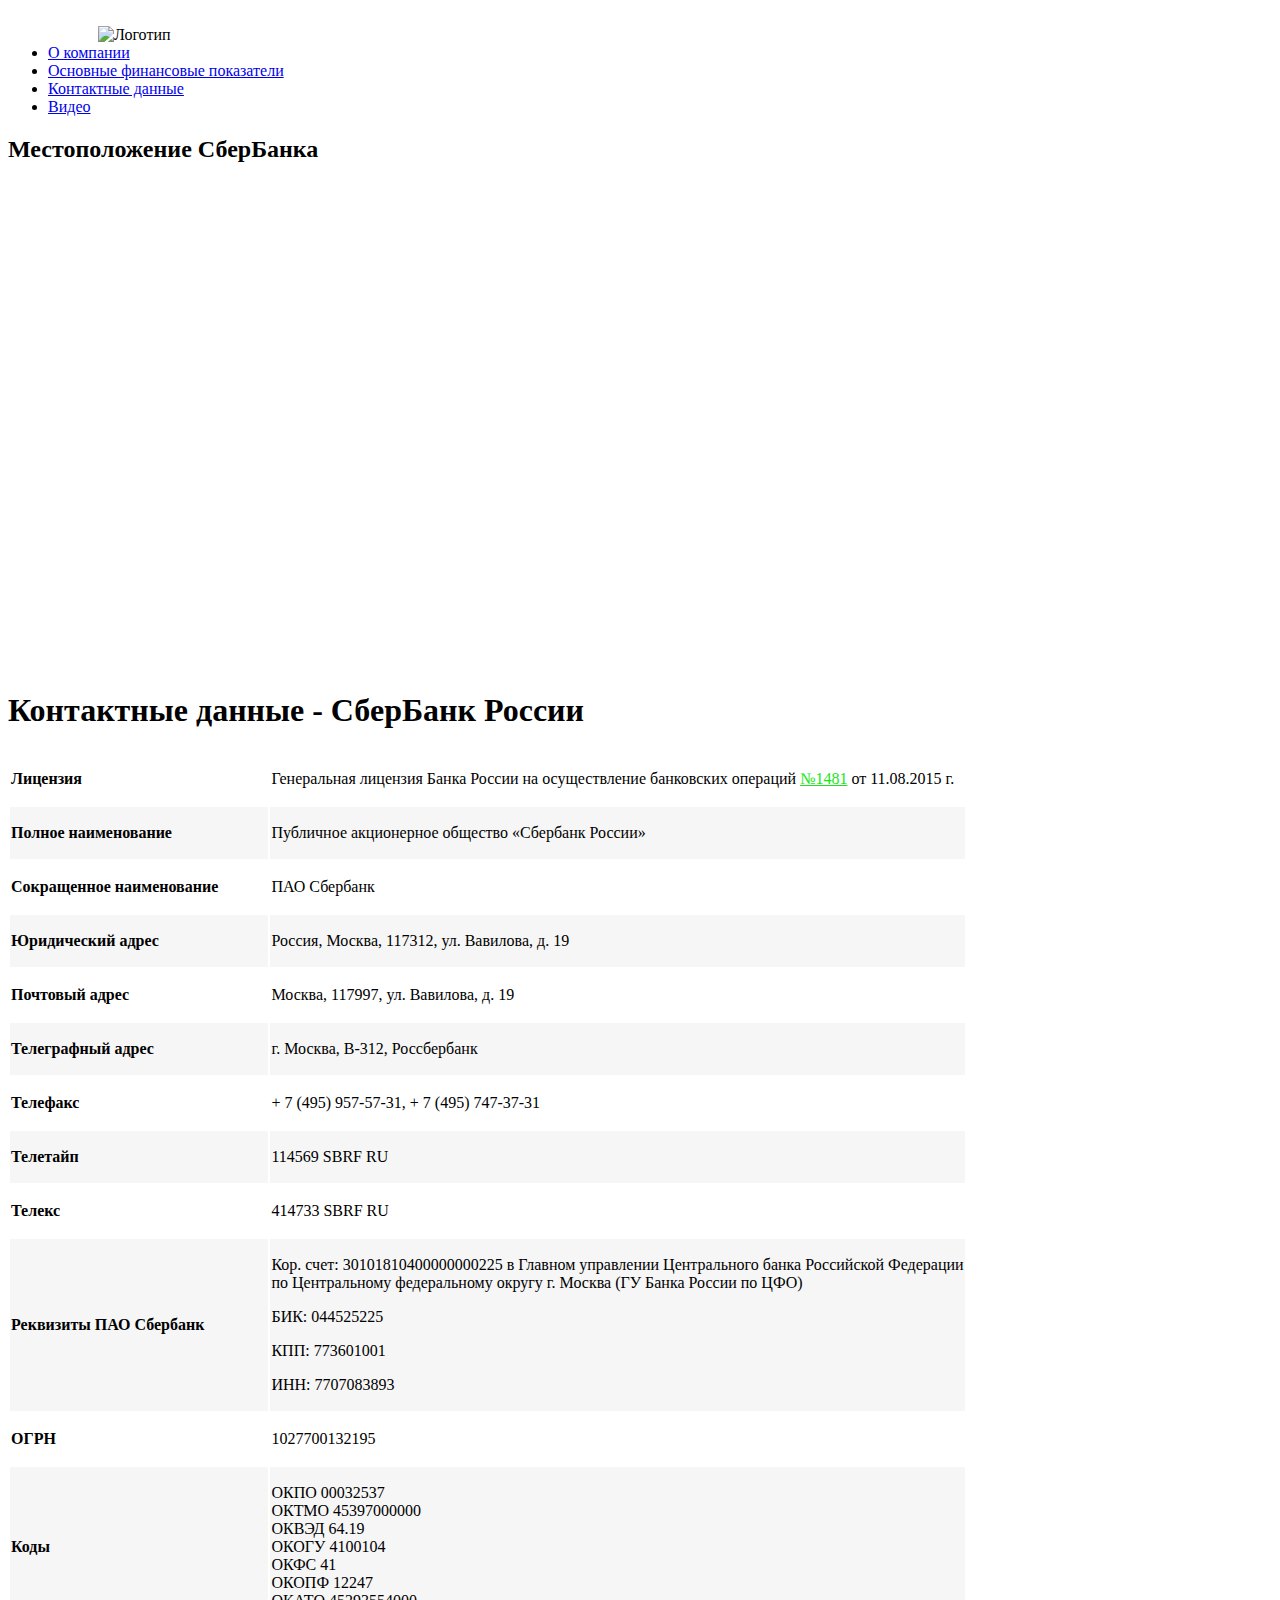
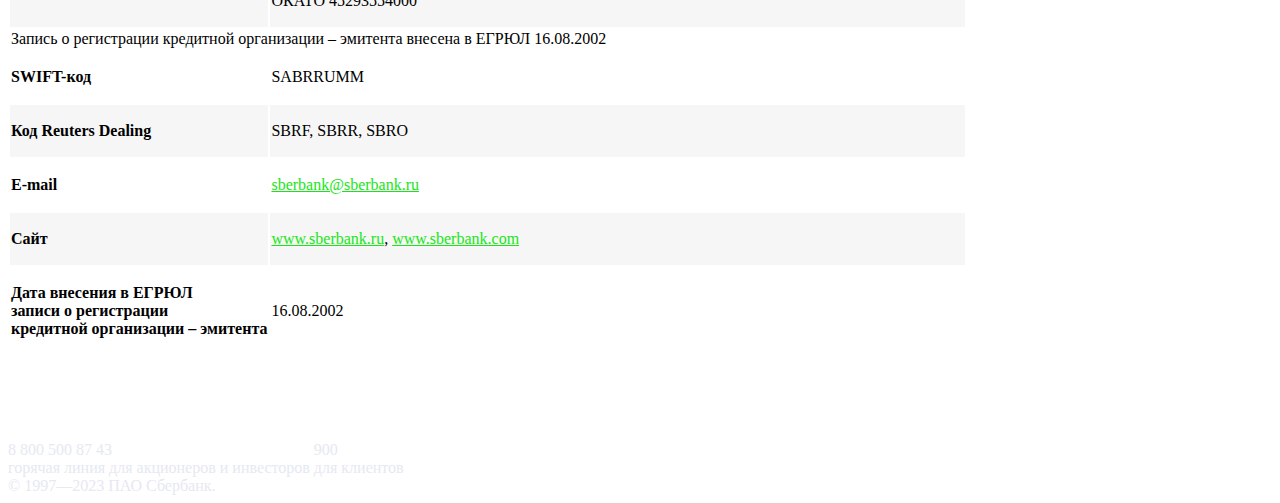
==== contact.html @ 531e31f3 "Создание страницы Контактные данные" ====
<!DOCTYPE html>
<html lang="ru">
<head>
  <meta charset="UTF-8">
  <meta name="viewport" content="width=device-width, initial-scale=1.0">
  <link rel="stylesheet" href="styles.css">
  <link href="https://www.sberbank.ru/portalserver/static/templates/%5BBBHOST%5D/KomBaseMasterpageTemplate/static/favicon-32x32.png" rel="icon" sizes="32x32" type="image/png"> 
  <title>Контактные данные - Сбербанк России</title> 
</head>
<body>
  <header>
    <nav>
      <ul>
        <img style="width: 100px; margin: 10px 70px 0px 50px" src="https://upload.wikimedia.org/wikipedia/commons/thumb/9/9b/Sberbank_Logo_2020.svg/2560px-Sberbank_Logo_2020.svg.png" alt="Логотип">
        <li><a href="about.html">О компании</a></li>
        <li><a href="financials.html">Основные финансовые показатели</a></li>
        <li><a class="active" href="contact.html">Контактные данные</a></li>
        <li><a href="video.html">Видео</a></li>
      </ul>
    </nav>
  </header>

  <main>
    <h2 class="zag">Местоположение СберБанка</h2>
    <iframe src="https://www.google.com/maps/embed?pb=!1m18!1m12!1m3!1d2248.3866652238084!2d37.576913076904006!3d55.699650396083825!2m3!1f0!2f0!3f0!3m2!1i1024!2i768!4f13.1!3m3!1m2!1s0x46b54dca3278d1a9%3A0x49fa1c437445c67e!2z0KHQsdC10YDQn9C10YDQstGL0Lk!5e0!3m2!1sru!2snl!4v1685252424705!5m2!1sru!2snl" width="600" height="450" style="border:0;" allowfullscreen="" loading="lazy" referrerpolicy="no-referrer-when-downgrade"></iframe>
    <p>&nbsp;&nbsp;</p>
    <h1 class="zag">Контактные данные - СберБанк России</h1>
    <table>
      <tbody>
        <tr>
          <td>
            <p><strong>Лицензия</strong></p>
          </td>
          <td>
            <p>Генеральная лицензия Банка России на осуществление банковских операций <a href="https://www.sberbank.com/common/img/uploaded/files/pdf/normative_docs/general_license_for_banking_operations.pdf" class="text" style="color: rgb(23, 230, 23); margin-left: 0px;" target="_blank">№1481</a>&nbsp;от 11.08.2015 г.</p>
          </td>
        </tr>
        <tr style="background-color: #f6f6f6">
          <td>
            <p><strong>Полное наименование</strong></p>
          </td>
          <td>
            <p>Публичное акционерное общество «Сбербанк России»</p>
          </td>
        </tr>
        <tr>
          <td>
            <p><strong>Сокращенное наименование</strong></p>
          </td>
          <td>
            <p>ПАО Сбербанк</p>
          </td>
        </tr>
        <tr style="background-color: #f6f6f6">
          <td>
            <p><strong>Юридический адрес</strong></p>
          </td>
          <td>
            <p>Россия, Москва, 117312, ул.&nbsp;Вавилова, д.&nbsp;19&nbsp;</p>
          </td>
        </tr>
        <tr>
          <td>
            <p><strong>Почтовый адрес</strong></p>
          </td>
          <td>
            <p>Москва, 117997, ул.&nbsp;Вавилова, д.&nbsp;19&nbsp;</p>
          </td>
        </tr>
        <tr style="background-color: #f6f6f6">
          <td>
            <p><strong>Телеграфный адрес</strong></p>
          </td>
          <td>
            <p>г. Москва, В-312, Россбербанк</p>
          </td>
        </tr>
        <tr>
          <td>
            <p><strong>Телефакс</strong></p>
          </td>
          <td>
            <p>+ 7&nbsp;(495) 957-57-31, + 7&nbsp;(495) 747-37-31</p>
          </td>
        </tr>
        <tr style="background-color: #f6f6f6">
          <td>
            <p><strong>Телетайп</strong></p>
          </td>
          <td>
            <p>114569&nbsp;SBRF RU&nbsp;</p>
          </td>
        </tr>
        <tr>
          <td>
            <p><strong>Телекс</strong></p>
          </td>
          <td>
            <p>414733&nbsp;SBRF RU&nbsp;</p>
          </td>
        </tr>
        <tr style="background-color: #f6f6f6">
          <td>
            <p><strong>Реквизиты ПАО Сбербанк</strong></p>
          </td>
          <td>
            <p>Кор. счет: 30101810400000000225 в&nbsp;Главном управлении Центрального банка Российской Федерации<br>по Центральному федеральному округу г. Москва (ГУ Банка России по ЦФО)</p><p>БИК: 044525225</p><p>КПП: 773601001</p><p>ИНН: 7707083893</p>
          </td>
        </tr>
        <tr>
          <td>
            <p><strong>ОГРН</strong></p>
          </td>
          <td>
            <p>1027700132195</p>
          </td>
        </tr>
        <tr style="background-color: #f6f6f6">
          <td>
            <p><strong>Коды</strong></p>
          </td>
          <td>
            <p>ОКПО 00032537<br>ОКТМО 45397000000<br>ОКВЭД 64.19<br>ОКОГУ 4100104<br>ОКФС 41<br>ОКОПФ 12247<br>ОКАТО 45293554000</p>
          </td>
        </tr>
        <tr>
          <td colspan="2" class="text">Запись о регистрации кредитной организации – эмитента внесена в ЕГРЮЛ 16.08.2002</td>
        </tr>
        <tr>
          <td>
            <p><strong>SWIFT-код</strong></p>
          </td>
          <td>
            <p>SABRRUMM</p>
          </td>
        </tr>
        <tr style="background-color: #f6f6f6">
          <td>
            <p><strong>Код Reuters Dealing</strong></p>
          </td>
          <td>
            <p>SBRF, SBRR, SBRO</p>
          </td>
        </tr>
        <tr>
          <td>
            <p><strong>E-mail</strong></p>
          </td>
          <td>
            <p><a href="mailto:sberbank@sberbank.ru" class="text" style="color: rgb(23, 230, 23); margin-left: 0px;">sberbank@sberbank.ru</a></p>
          </td>
        </tr>
        <tr style="background-color: #f6f6f6">
          <td>
            <p><strong>Сайт</strong></p>
          </td>
          <td>
            <p><a href="http://www.sberbank.ru/" class="text" style="color: rgb(23, 230, 23); margin-left: 0px;" target="_blank">www.sberbank.ru</a>, <a href="http://www.sberbank.com/" class="text" style="color: rgb(23, 230, 23); margin-left: 0px;" target="_blank">www.sberbank.com</a></p>
          </td>
        </tr>
        <tr>
          <td>
            <p><strong>Дата внесения в ЕГРЮЛ<br>записи о регистрации<br>кредитной организации – эмитента</strong></p>
          </td>
          <td>
            <p>16.08.2002</p>
          </td>
        </tr>
      </tbody>
    </table>
      
    <p>&nbsp;&nbsp;</p>
  </main>

  <footer>
    <p>&nbsp;&nbsp;</p>
    <div style="display: inline-block;">
      <div class="zag2" style="color: #e5e9f2">
        8 800 500 87 43
      </div>
      <div class="text" style="color: #e5e9f2;">горячая линия для акционеров и инвесторов</div>
    </div>
    <div style="display: inline-block;">
      <div class="zag2" style="color: #e5e9f2;">900</div>
      <div class="text" style="color: #e5e9f2;">для клиентов</div>
    </div>
    <div class="text" style="color: #e5e9f2;">© 1997—2023 ПАО Сбербанк.
    </div>
  </footer>
</body>
</html>
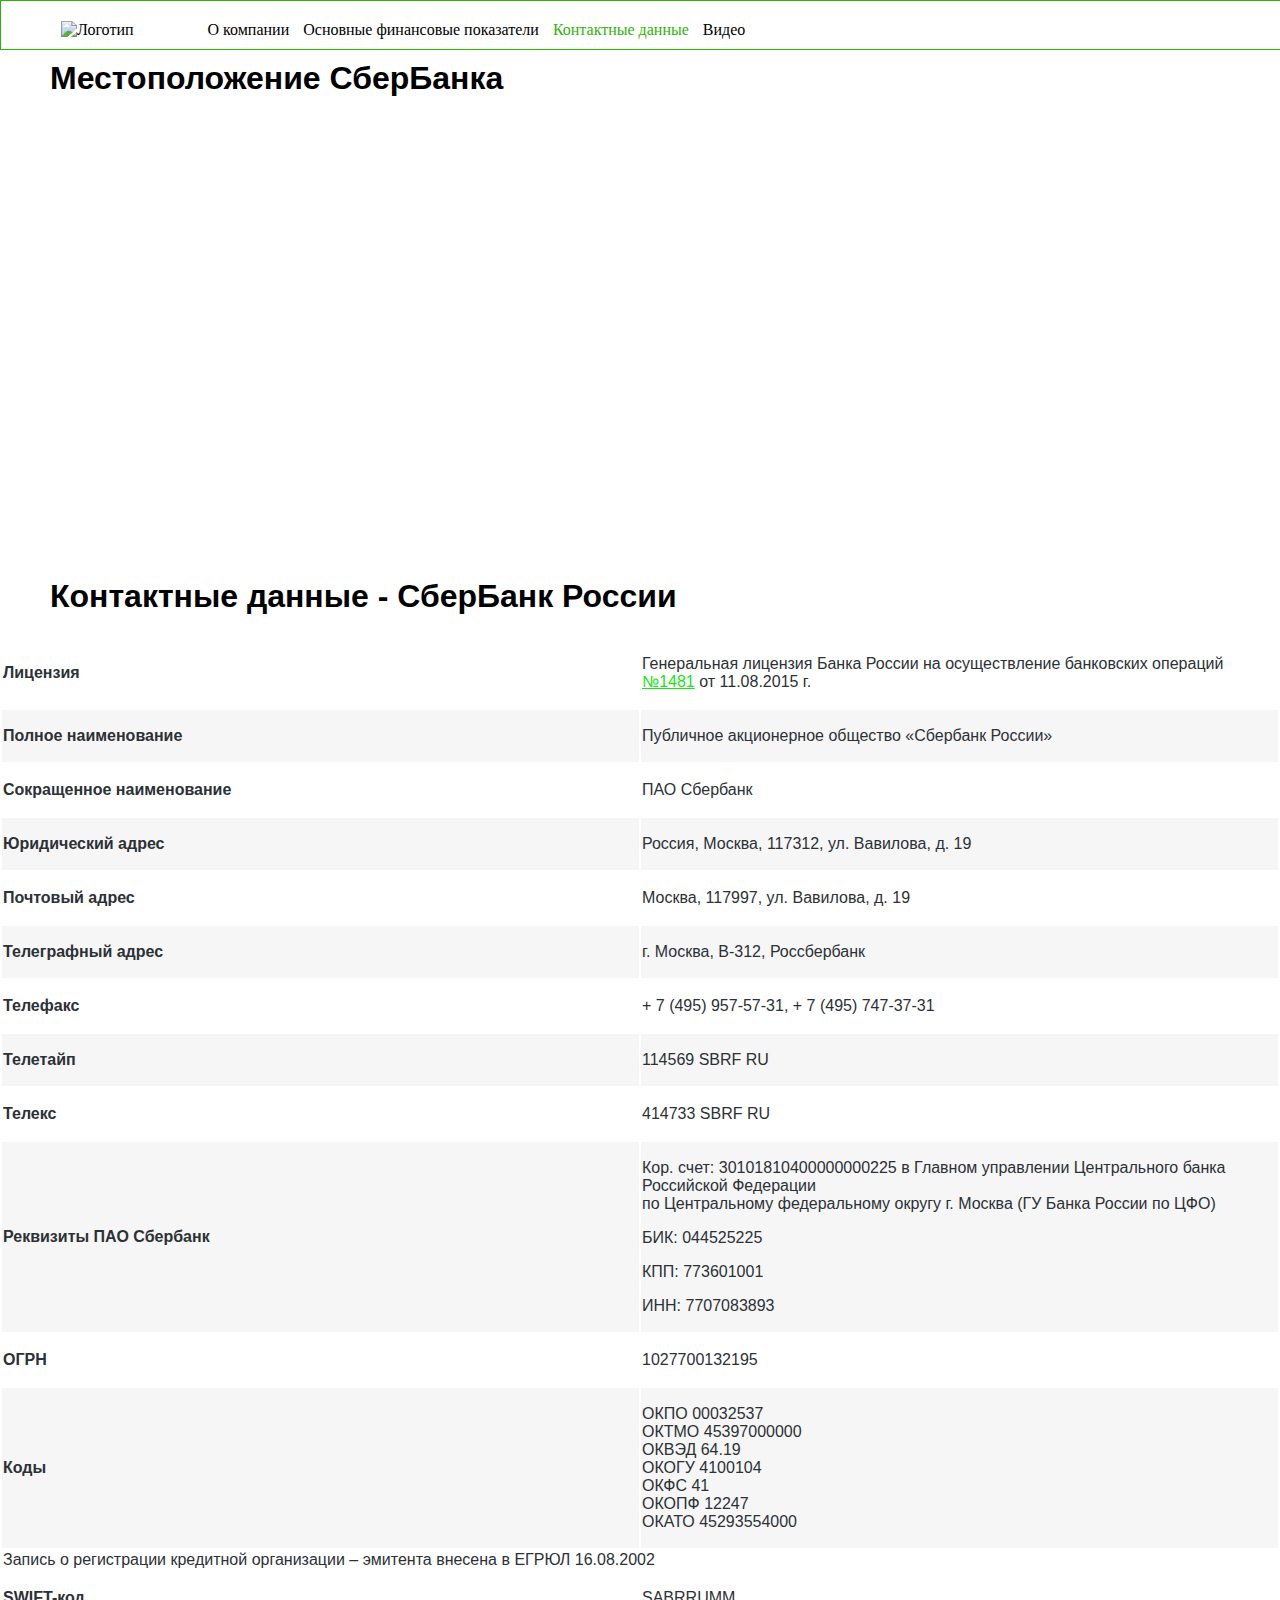
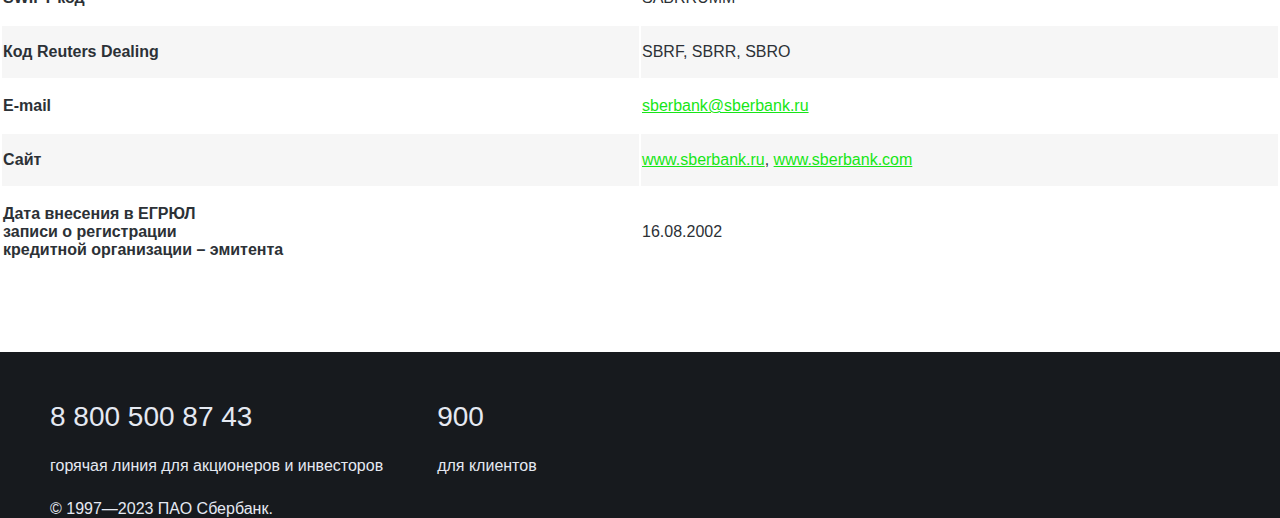
==== commit 136f641c: "Исправления" ====
--- a/contact.html
+++ b/contact.html
@@ -12,7 +12,7 @@
     <nav>
       <ul>
         <img style="width: 100px; margin: 10px 70px 0px 50px" src="https://upload.wikimedia.org/wikipedia/commons/thumb/9/9b/Sberbank_Logo_2020.svg/2560px-Sberbank_Logo_2020.svg.png" alt="Логотип">
-        <li><a href="about.html">О компании</a></li>
+        <li><a href="index.html">О компании</a></li>
         <li><a href="financials.html">Основные финансовые показатели</a></li>
         <li><a class="active" href="contact.html">Контактные данные</a></li>
         <li><a href="video.html">Видео</a></li>
--- a/styles.css
+++ b/styles.css
@@ -0,0 +1,222 @@
+body {
+  margin: 0;
+  padding: 0;
+}
+
+header {
+  position: absolute;
+  top: 0;
+  width: 100%;
+  background-color: white;
+  color: black;
+  padding: 10px;
+  display: inline-block;
+  border: 1px solid rgb(45, 180, 4);
+}
+
+nav ul {
+  list-style: none;
+  margin: 0;
+  padding: 0;
+}
+
+nav ul li {
+  display: inline-block;
+  margin-right: 10px;
+}
+
+nav ul li a {
+  color: black;
+  text-decoration: none;
+}
+
+nav ul li a:hover {
+  text-decoration: underline;
+}
+
+main {
+  margin-top: 60px;
+}
+
+section {
+  padding: 20px;
+}
+
+h2 {
+  margin-top: 30px;
+}
+
+ul {
+  list-style: none;
+  padding-left: 0;
+  margin-top: 10px;
+}
+
+iframe {
+  width: 100%;
+  height: 400px;
+  border: none;
+}
+
+footer {
+  background-color: #171a1e;
+  position: absolute;
+  display: block;
+  width: 100%;
+  color: white;
+}
+
+.active {
+  color: rgb(45, 180, 4);
+}
+
+.zag {
+  font-family: SBSansDisplay, OpenSans, Helvetica Neue, Helvetica, Arial, sans-serif;
+  margin-bottom: 0;
+  text-decoration: none;
+  display: block;
+  font-size: 2em;
+  margin-block-start: 0.67em;
+  margin-block-end: 0.67em;
+  margin-inline-start: 0px;
+  margin-inline-end: 0px;
+  font-weight: bold;
+  margin-left: 50px;
+}
+
+.text {
+  color: #2c3136;
+  font-family: SBSansInterface, OpenSans, Helvetica Neue, Helvetica, Arial, sans-serif;
+  font-weight: 400;
+  margin: 25px 0px 0px 50px;
+}
+
+.zag2 {
+  font: 600 28px/30px SBSansInterface, OpenSans, Helvetica Neue, Helvetica, Arial, sans-serif;
+  color: #262626;
+  font-weight: 400;
+  margin-left: 50px;
+}
+
+.knopka {
+  display: inline-block;
+  font-family: SBSansInterface, OpenSans, Helvetica Neue, Helvetica, Arial, sans-serif;
+  border: none;
+  border-radius: 2px;
+  cursor: pointer;
+  outline: none;
+  box-sizing: border-box;
+  text-decoration: none;
+  width: 300px;
+  background-color: black;
+  color: #fff;
+  transition: all 0.2s ease-out;
+  padding: 12px 10px 13px;
+  background-color: transparent;
+  color: black;
+  text-align: center;
+  border: 1px solid;
+  margin: 25px 0px 0px 50px;
+}
+
+.fon {
+  background-image: url(https://www.sberbank.com/portalserver/content/api/contentstream-id/a87bbd63-b8ff-42b9-9b3c-b494dda7481b/a853a8b8-df42-485f-8ccd-cb84bdac04ec/com/about/brand_shar.jpg);
+  right: 0;
+  width: 100%;
+  height: 500px;
+  background-size: cover;
+  background-repeat: no-repeat;
+  background-position: 70% 25%;
+}
+
+.brand {
+  display: inline-block;
+  font-family: SBSansInterface, OpenSans, Helvetica Neue, Helvetica, Arial, sans-serif;
+  width: 300px;
+  color: #fff;
+  font-size: 70px;
+  padding: 100px 60px 0px;
+  font-weight: 600;
+}
+
+.brandtext {
+  font-family: SBSansInterface, OpenSans, Helvetica Neue, Helvetica, Arial, sans-serif;
+  width: 300px;
+  color: #fff;
+  padding: 20px 60px 0px;
+  font-weight: 500;
+}
+
+.lider {
+  font: 600 28px/30px SBSansInterface, OpenSans, Helvetica Neue, Helvetica, Arial, sans-serif;
+  color: #262626;
+  font-weight: 400;
+  margin: 20px 0px 0px 50px;
+}
+
+.fon2 {
+  background-image: url(https://www.sberbank.com/portalserver/content/api/contentstream-id/a87bbd63-b8ff-42b9-9b3c-b494dda7481b/de153e94-3812-493b-b9b8-fed8ab5aa82e/com/o_banke/team_new.jpg);
+  right: 0;
+  width: 100%;
+  height: 500px;
+  background-size: cover;
+  background-repeat: no-repeat;
+  background-position: 70% 25%;
+}
+
+.komanda {
+  display: inline-block;
+  font: 600 28px/30px SBSansInterface, OpenSans, Helvetica Neue, Helvetica, Arial, sans-serif;
+  width: 500px;
+  color: black;
+  padding: 100px 60px 0px;
+}
+
+.komandatext {
+  color: #2c3136;
+  font-family: SBSansInterface, OpenSans, Helvetica Neue, Helvetica, Arial, sans-serif;
+  font-weight: 400;
+  padding: 20px 60px 0px;
+}
+
+.table {
+  display: table;
+  border-collapse: separate;
+  box-sizing: border-box;
+  text-indent: initial;
+  border-spacing: 2px;
+  border-color: gray;
+}
+
+tbody {
+  display: table-row-group;
+  vertical-align: middle;
+  border-color: inherit;
+}
+
+tr {
+  display: table-row;
+  vertical-align: inherit;
+  border-color: inherit;
+}
+
+td {
+  display: table-cell;
+  vertical-align: inherit;
+}
+
+table {
+  width: 100%;
+  table-layout: fixed;
+  margin-bottom: 40px;
+  font-size: 16px;
+  display: table;
+  border-collapse: separate;
+  box-sizing: border-box;
+  text-indent: initial;
+  border-spacing: 2px;
+  border-color: gray;
+  color: #2c3136;
+  font-family: SBSansInterface, OpenSans, Helvetica Neue, Helvetica, Arial, sans-serif;
+  font-weight: 400;
+}
